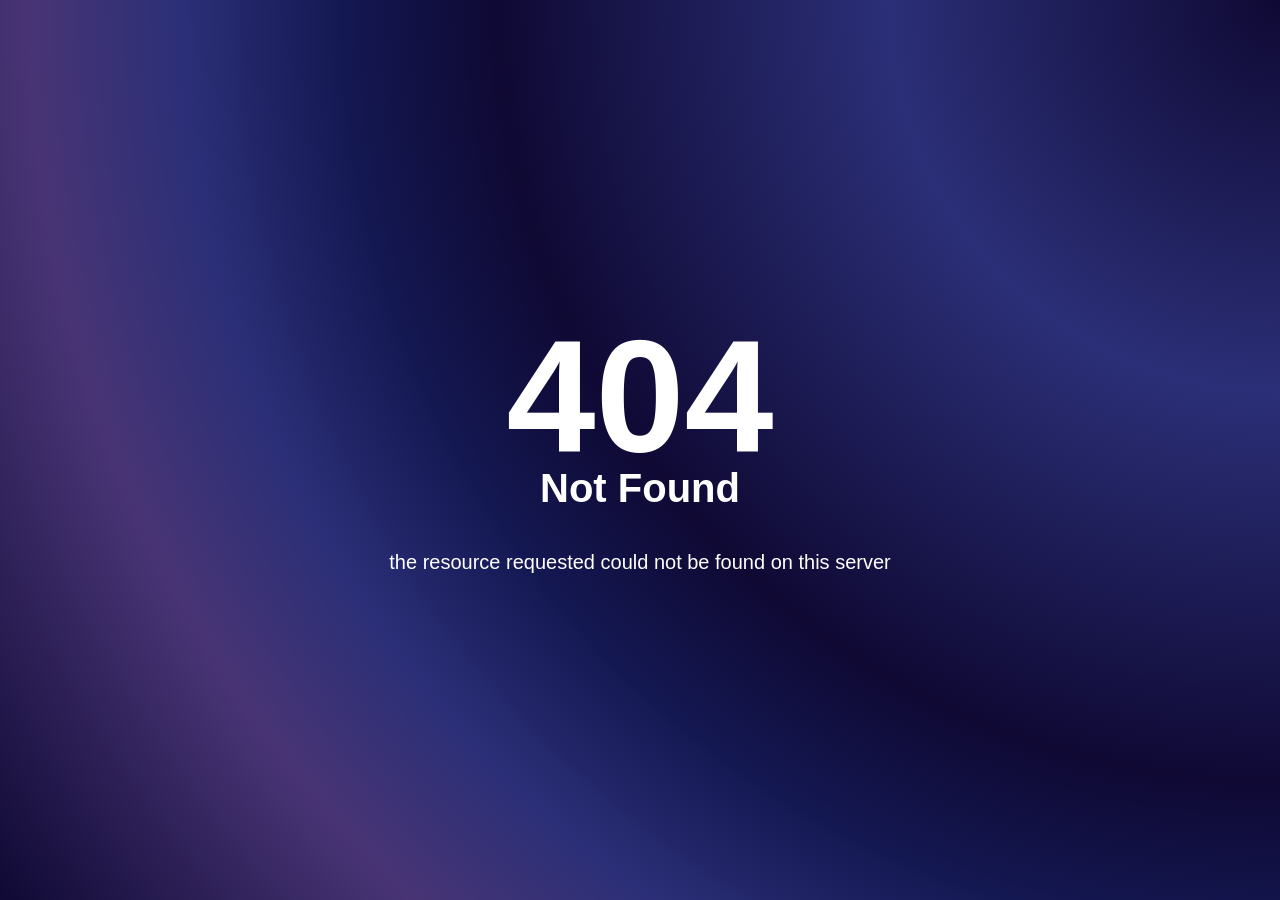
==== index.html @ 404270ae "Implementing Time display switch" ====
<!DOCTYPE html>
<html lang="en">
<head>
<meta charset="UTF-8" />
<meta name="viewport" content="width=device-width, initial-scale=1.0" />
<title>The Night Room</title>
<link rel="stylesheet" href="./style.css">
</head>
<body>

<div id="not-found">
  <h1>404</h1>
  <h3>Not Found</h3>
  <p>the resource requested could not be found on this server</p>
</div>

<main id="content">
  <canvas id="stars"></canvas>
  <img id="moon" src="./images/moon.webp" alt="">
  <img id="earth" src="./images/earth.webp" alt="">
  <img id="mars" src="./images/mars.webp" alt="">

  <section id="header">
    <h1 id="header-title">The Night Room</h1>
    <p id="time"></p>  
  </section>

  <section id="messages"></section>

  <section id="input-field">
    <input class="c-trans" id="enter-name"  name="enter-name" type="text" placeholder="Name">
    <input class="c-trans" id="message"  name="send-message" type="text" placeholder="enter message here">
    <button class="c-trans" id="send" >Send</button>
  </section>
</main>

<script src="./script.js"></script>
</body>
</html>
---- style.css ----
html, *, *::before, *:after {
    box-sizing: border-box;
    margin: 0;
    border: 0;
    padding: 0;
    background: none;
    color: white;
}

html {
    font-size: 20px;
    height: 100%;
    width: 100%;
}

:root {
    --dark-sky: rgb(15, 9, 52);
    --dark-purple: rgb(20, 24, 82);
    --purple: rgb(43, 47, 119);
    --dark-violet: rgb(72, 52, 117);
    --medium-violet: rgb(107, 73, 132);
    --mute-violet: rgb(133, 89, 136);
    --violet: violet;
}

body {
    background-image: radial-gradient(circle at 100% 0%, var(--dark-sky), var(--purple), var(--dark-sky) 50%, var(--dark-purple), var(--purple), var(--dark-violet) 80%, var(--dark-sky));
    font-family: sans-serif;
    display: flex;
    flex-flow: column nowrap;
    align-items: center;
    height: 100%;
    width: 100%;
    overflow: hidden;
}

#stars {
    position: absolute;
    inset: 0;
    pointer-events: none;
    z-index: 0;
}

#moon {
    position: absolute;
    top: 10%;
    right: 20%;
    width: 200px;
    height: 200px;
    border-radius: 50%;
    z-index: 1;
  }

  #mars {
    position: fixed;
    top: 60%;
    right: -10%;
    width: 600px;
    height: 600px;
    border-radius: 50%;
  }

  #earth {
    position: absolute;
    top: -5%;
    left: 0;
    height: 140%;
    z-index: 1;
  }

/*** Heading ***/
#header {
    display: flex;
    justify-content: space-around;
    align-items: center;
    width: 100%;
    padding: 1rem 5rem;
    z-index: 10;
    -webkit-backdrop-filter: blur(2px) brightness(1) saturate(1);
    backdrop-filter: blur(1.5px) brightness(1) saturate(1);
    background-color: rgba(107, 73, 132, 0.4); 
    box-shadow:  
    0 0 0.75px hsl(205 20% 10% / 0.2), 
    0.7px 0.8px 1.2px -0.4px hsl(205 20% 10% / 0.1), 
    1.3px 1.5px 2.2px -0.8px hsl(205 20% 10% / 0.1), 
    2.3px 2.6px 3.9px -1.2px hsl(205 20% 10% / 0.1), 
    3.9px 4.4px 6.6px -1.7px hsl(205 20% 10% / 0.1), 
    6.5px 7.2px 10.9px -2.1px hsl(205 20% 10% / 0.1), 
    8px 9px 14px -2.5px hsl(205 20% 10% / 0.2);
}

/*** main ***/
main{
    display: flex;
    flex-direction: column;
    justify-content: end;
    align-items: center;
    width: 100%;
    height: 100%;
}

#messages {
    width: 100%;
    height: 100%;
}

#input-field {
    margin-bottom: 2rem;
    z-index: 5;
}

#message {
    width: 400px;
    margin-right: 20px;
}

.c-trans {
    height: 40px;
    padding: 0 10px;
    border-radius: 20px;
    font-size: 1rem;
    -webkit-backdrop-filter: blur(2px) brightness(1) saturate(1);
    backdrop-filter: blur(1.5px) brightness(1.5) saturate(1);
    background-color: rgba(133, 89, 136, 0.4); 
    box-shadow:  
    0 0 0.75px hsl(205 20% 10% / 0.2), 
    0.7px 0.8px 1.2px -0.4px hsl(205 20% 10% / 0.1), 
    1.3px 1.5px 2.2px -0.8px hsl(205 20% 10% / 0.1), 
    2.3px 2.6px 3.9px -1.2px hsl(205 20% 10% / 0.1), 
    3.9px 4.4px 6.6px -1.7px hsl(205 20% 10% / 0.1), 
    6.5px 7.2px 10.9px -2.1px hsl(205 20% 10% / 0.1), 
    8px 9px 14px -2.5px hsl(205 20% 10% / 0.2),
    inset 2px -2px 5px 0px var(--violet), inset -2px 2px 5px 0px var(--medium-violet);
}

#enter-name {
    width: 100px;
    margin-right: 20px;
}

#message:focus {
    outline: none;
    border-color: none;
    backdrop-filter: blur(1.5px) brightness(2) saturate(1);
    background-color: rgba(133, 89, 136, 0.6);
}

#send {
    height: 40px;
    padding: 0 20px;
    border-radius: 20px;
    cursor: crosshair;
}

#send:hover {
    backdrop-filter: blur(1.5px) brightness(2) saturate(1);
    background-color: rgba(133, 89, 136, 0.7);
}

#not-found {
    display: none;
    flex-direction: column;
    align-items: center;
    position: absolute;
    top: 50%;
    left: 50%;
    transform: translate(-50%, -50%);
    z-index: 5;
}

#not-found h1 {
    font-size: 8rem;
    line-height: 7rem;
}

#not-found h3 {
    font-size: 2rem;
}

#not-found p {
    margin-top: 2rem;
}
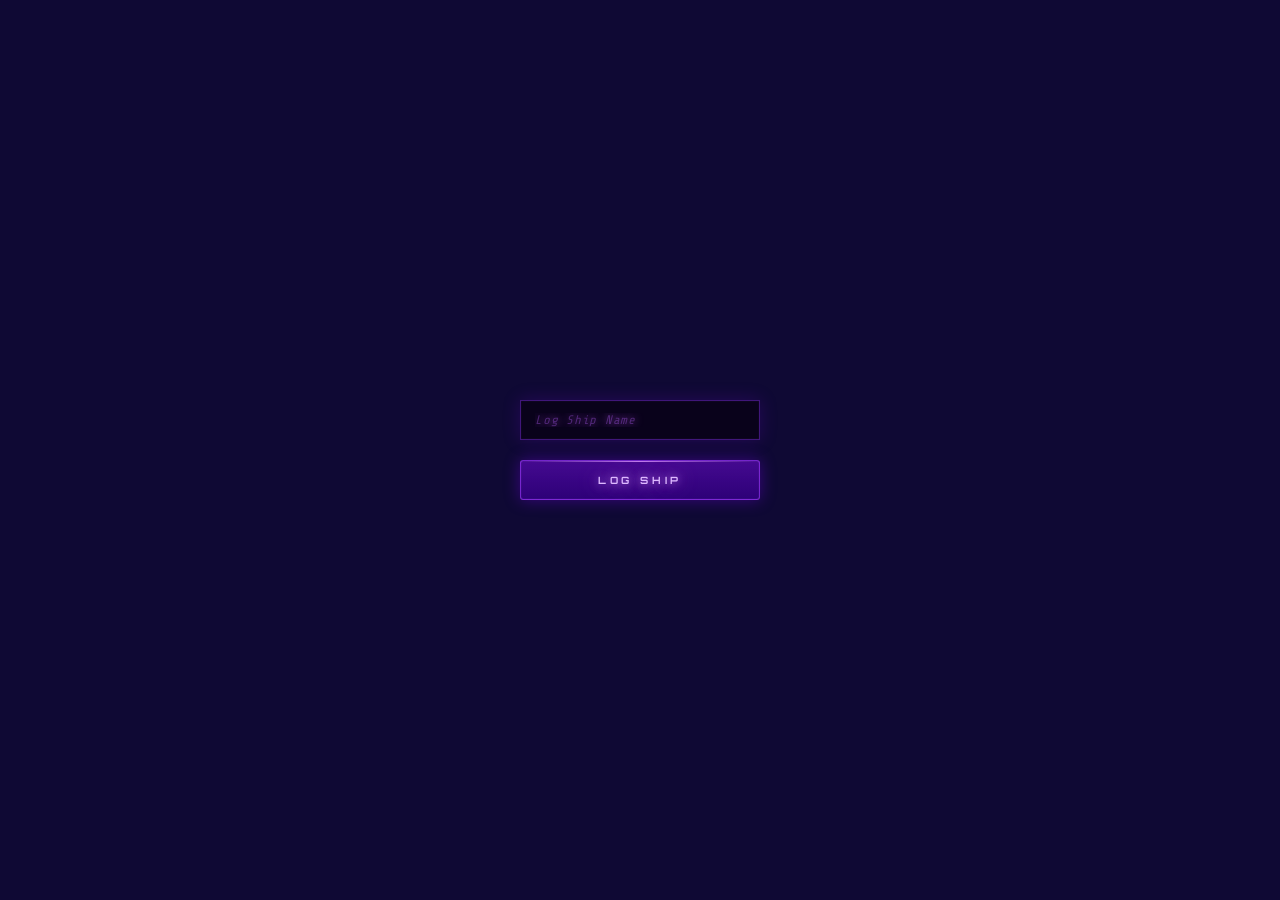
==== commit 420935de: "a whole lot. space ships. buttons, multiple messages, log ship" ====
--- a/index.html
+++ b/index.html
@@ -14,24 +14,49 @@
   <p>the resource requested could not be found on this server</p>
 </div>
 
+<div id="log-ship">
+  <input class="c-trans" type="text" placeholder="Log Ship Name">
+  <button class="send">Log Ship</button>
+</div>
+
+<canvas id="stars"></canvas>
+
 <main id="content">
-  <canvas id="stars"></canvas>
   <img id="moon" src="./images/moon.webp" alt="">
   <img id="earth" src="./images/earth.webp" alt="">
   <img id="mars" src="./images/mars.webp" alt="">
 
-  <section id="header">
-    <h1 id="header-title">The Night Room</h1>
+  <div class="star-tooltip" id="star-tooltip">
+    <button id="close">
+    <svg width="20" height="20" viewBox="0 0 100 100" xmlns="http://www.w3.org/2000/svg">
+      <line x1="20" y1="20" x2="80" y2="80" stroke="currentColor" stroke-width="15" stroke-linecap="round"/>
+      <line x1="80" y1="20" x2="20" y2="80" stroke="currentColor" stroke-width="15" stroke-linecap="round"/>
+    </svg>
+    </button>
+    <h2 class="star-name"></h2>
+    <div class="star-details"></div>
+  </div>
+
+  <section id="interface">
+    <div class="uplink"><p>DEEP SPACE UPLINK</p></div>
+
+  <div id="input-field">
+  <div class="input-wrap" id="wrap-message">
+    <div class="scan-bar"></div>
+    <div class="bracket tl"></div><div class="bracket tr"></div>
+    <div class="bracket bl"></div><div class="bracket br"></div>
+    <input class="c-trans" id="message" name="send-message" type="text" placeholder="enter message here">
+  </div>
+
+  <button class="send" id="transmit">transmit</button>
+</div>
+
+  <div id="header">
+    <p id="ship-name"></p>
     <p id="time"></p>  
+  </div>
   </section>
 
-  <section id="messages"></section>
-
-  <section id="input-field">
-    <input class="c-trans" id="enter-name"  name="enter-name" type="text" placeholder="Name">
-    <input class="c-trans" id="message"  name="send-message" type="text" placeholder="enter message here">
-    <button class="c-trans" id="send" >Send</button>
-  </section>
 </main>
 
 <script src="./script.js"></script>
--- a/style.css
+++ b/style.css
@@ -1,10 +1,11 @@
+@import url('https://fonts.googleapis.com/css2?family=Orbitron:wght@400;700&family=Share+Tech+Mono&display=swap');
+
 html, *, *::before, *:after {
     box-sizing: border-box;
     margin: 0;
     border: 0;
     padding: 0;
     background: none;
-    color: white;
 }
 
 html {
@@ -21,11 +22,50 @@
     --medium-violet: rgb(107, 73, 132);
     --mute-violet: rgb(133, 89, 136);
     --violet: violet;
+    
+    /* Bracket colors */
+    --bracket-border: rgba(130, 50, 240, 0.7);
+    
+    /* Input field colors */
+    --input-text: #e0aaff;
+    --input-text-shadow: rgba(200, 100, 255, 0.65);
+    --input-bg: rgba(8, 2, 24, 0.88);
+    --input-border: rgba(140, 50, 255, 0.42);
+    --input-box-shadow-outer: rgba(120, 0, 220, 0.22);
+    --input-box-shadow-inset: rgba(180, 100, 255, 0.3);
+    --input-placeholder: rgba(170, 90, 240, 0.38);
+    --input-focus-border: rgba(190, 80, 255, 0.82);
+    --input-focus-shadow-outer: rgba(150, 0, 255, 0.42);
+    --input-focus-shadow-mid: rgba(100, 0, 200, 0.18);
+    --input-focus-shadow-inset: rgba(220, 160, 255, 0.45);
+    
+    /* Scan bar colors */
+    --scanbar-light: rgba(160, 60, 255, 0.2);
+    --scanbar-bright: rgba(210, 90, 255, 0.85);
+    
+    /* Button colors */
+    --btn-text: #ddb8ff;
+    --btn-text-shadow: rgba(220, 150, 255, 0.8);
+    --btn-bg-top: rgba(90, 10, 180, 0.72);
+    --btn-bg-bottom: rgba(50, 0, 130, 0.88);
+    --btn-border: rgba(160, 60, 255, 0.62);
+    --btn-shadow-outer: rgba(130, 0, 255, 0.38);
+    --btn-shadow-inset: rgba(200, 140, 255, 0.45);
+    --btn-sweep: rgba(200, 130, 255, 0.13);
+    --btn-hover-border: rgb(210, 110, 255);
+    --btn-hover-shadow-outer: rgba(160, 20, 255, 0.6);
+    --btn-hover-shadow-inset: rgba(230, 170, 255, 0.5);
+    --btn-hover-text: #f0d4ff;
+    
+    /* Star colors */
+    --star-color: #c4a0f0;
+    --star-hover: #ffffff;
+    --star-time: #9070b0;
 }
 
 body {
     background-image: radial-gradient(circle at 100% 0%, var(--dark-sky), var(--purple), var(--dark-sky) 50%, var(--dark-purple), var(--purple), var(--dark-violet) 80%, var(--dark-sky));
-    font-family: sans-serif;
+    font-family: 'Orbitron', monospace;
     display: flex;
     flex-flow: column nowrap;
     align-items: center;
@@ -48,7 +88,7 @@
     width: 200px;
     height: 200px;
     border-radius: 50%;
-    z-index: 1;
+    z-index: 0;
   }
 
   #mars {
@@ -68,27 +108,6 @@
     z-index: 1;
   }
 
-/*** Heading ***/
-#header {
-    display: flex;
-    justify-content: space-around;
-    align-items: center;
-    width: 100%;
-    padding: 1rem 5rem;
-    z-index: 10;
-    -webkit-backdrop-filter: blur(2px) brightness(1) saturate(1);
-    backdrop-filter: blur(1.5px) brightness(1) saturate(1);
-    background-color: rgba(107, 73, 132, 0.4); 
-    box-shadow:  
-    0 0 0.75px hsl(205 20% 10% / 0.2), 
-    0.7px 0.8px 1.2px -0.4px hsl(205 20% 10% / 0.1), 
-    1.3px 1.5px 2.2px -0.8px hsl(205 20% 10% / 0.1), 
-    2.3px 2.6px 3.9px -1.2px hsl(205 20% 10% / 0.1), 
-    3.9px 4.4px 6.6px -1.7px hsl(205 20% 10% / 0.1), 
-    6.5px 7.2px 10.9px -2.1px hsl(205 20% 10% / 0.1), 
-    8px 9px 14px -2.5px hsl(205 20% 10% / 0.2);
-}
-
 /*** main ***/
 main{
     display: flex;
@@ -97,75 +116,406 @@
     align-items: center;
     width: 100%;
     height: 100%;
-}
-
-#messages {
+    overflow: hidden;
+    position: relative;
+}
+
+/* ---------- Log Ship ---------- */
+#log-ship {
+    position: absolute;
+    z-index: 8;
+    top: 0;
+    left: 0;
     width: 100%;
     height: 100%;
+    display: flex;
+    flex-direction: column;
+    justify-content: center;
+    align-items: center;
+    gap: 1rem;
+    background: var(--dark-sky);
+}
+
+#log-ship input {
+    width: 240px;
+}
+
+#log-ship button {
+    width: 240px;
+}
+
+/* ---------- Interface ---------- */
+
+#interface {
+    z-index: 5;
+}
+
+.uplink {
+    margin: 0 0 1rem 0;
+    color: var(--star-hover);
+    font-size: 0.75rem;
+    text-shadow: 0 0 10px var(--btn-text-shadow);
+    animation: inputFlicker 0.4s infinite;
+    letter-spacing: 0.125rem;
+}
+
+#header {
+    position: relative;
+    display: flex;
+    justify-content: space-between;
+    align-items: center;
+    width: 100%;
+    margin: 0.5rem 0 2rem 0;
+    color: var(--btn-hover-border);
+    letter-spacing: 0.125rem;
+    font-size: 0.75rem;
+    text-shadow: 0 0 10px var(--btn-text-shadow), 0 0 2px var(--star-time);
+}
+
+#header p {
+    animation: inputFlicker 0.3s infinite;
+    animation-delay: 0.1s;
+}
+
+#time {
+    animation: inputFlicker 0.3s infinite;
 }
 
 #input-field {
-    margin-bottom: 2rem;
+    display: grid;
+    grid-template-areas:
+        'message message'
+        'send send';
+    grid-gap: 1rem;
+    align-items: center;
+}
+
+.input-wrap {
+    position: relative;
+}
+.input-wrap#wrap-name    { grid-area: name; }
+.input-wrap#wrap-message { grid-area: message; }
+
+.scan-bar {
+    opacity: 0;
+    position: absolute;
+    left: 1px; right: 1px;
+    height: 2px;
+    background: linear-gradient(90deg,
+        transparent 0%,
+        var(--scanbar-light) 0%,
+        var(--scanbar-bright) 50%,
+        var(--scanbar-light) 100%,
+        transparent 100%
+    );
+    pointer-events: none;
+    z-index: 4;
+    filter: blur(0.4px);
+    animation: scanBar 2.6s cubic-bezier(0.45,0,0.55,1) infinite;
+}
+@keyframes scanBar {
+    0%   { top: 1px; opacity: 0; }
+    5%   { opacity: 1; }
+    45%  { opacity: 1; }
+    50%  { top: calc(100% - 3px); opacity: 0; }
+    55%  { opacity: 1; }
+    91%  { opacity: 1; }
+    100% { top: 1px; opacity: 0; }
+}
+
+.bracket {
+    position: absolute;
+    width: 8px; height: 8px;
+    border-color: var(--input-focus-border);
+    border-style: solid;
+    pointer-events: none;
     z-index: 5;
-}
-
-#message {
-    width: 400px;
-    margin-right: 20px;
-}
+    transition: all 0.15s cubic-bezier(0.75,0,0.25,1);
+}
+.bracket.tl { top: -1px; left: -1px;  border-width: 2px 0 0 2px; }
+.bracket.tr { top: -1px; right: -1px; border-width: 2px 2px 0 0; }
+.bracket.bl { bottom: -1px; left: -1px;  border-width: 0 0 2px 2px; }
+.bracket.br { bottom: -1px; right: -1px; border-width: 0 2px 2px 0; }
+
+.input-wrap:hover .bracket.tl { top: -10px; left: -10px; }
+.input-wrap:hover .bracket.tr { top: -10px; right: -10px; }
+.input-wrap:hover .bracket.bl { bottom: -10px; left: -10px; }
+.input-wrap:hover .bracket.br { bottom: -10px; right: -10px; }
+
+.c-trans.focus .bracket.tl { top: -4px; left: -4px; border-width: 3px 0 0 3px; }
+.c-trans.focus .bracket.tr { top: -4px; right: -4px; border-width: 3px 3px 0 0; }
+.c-trans.focus .bracket.bl { bottom: -4px; left: -4px; border-width: 0 0 3px 3px; }
+.c-trans.focus .bracket.br { bottom: -4px; right: -4px; border-width: 0 3px 3px 0; }
 
 .c-trans {
     height: 40px;
-    padding: 0 10px;
-    border-radius: 20px;
-    font-size: 1rem;
-    -webkit-backdrop-filter: blur(2px) brightness(1) saturate(1);
-    backdrop-filter: blur(1.5px) brightness(1.5) saturate(1);
-    background-color: rgba(133, 89, 136, 0.4); 
-    box-shadow:  
-    0 0 0.75px hsl(205 20% 10% / 0.2), 
-    0.7px 0.8px 1.2px -0.4px hsl(205 20% 10% / 0.1), 
-    1.3px 1.5px 2.2px -0.8px hsl(205 20% 10% / 0.1), 
-    2.3px 2.6px 3.9px -1.2px hsl(205 20% 10% / 0.1), 
-    3.9px 4.4px 6.6px -1.7px hsl(205 20% 10% / 0.1), 
-    6.5px 7.2px 10.9px -2.1px hsl(205 20% 10% / 0.1), 
-    8px 9px 14px -2.5px hsl(205 20% 10% / 0.2),
-    inset 2px -2px 5px 0px var(--violet), inset -2px 2px 5px 0px var(--medium-violet);
-}
-
-#enter-name {
-    width: 100px;
-    margin-right: 20px;
-}
-
-#message:focus {
+    width: 100%;
+    padding: 0 14px;
+    font-size: 0.625rem;
+    font-family: 'Share Tech Mono', monospace;
+    letter-spacing: 0.06em;
+    color: var(--input-text);
+    text-shadow: 0 0 8px var(--input-text-shadow);
+    background: var(--input-bg);
+    border: 1px solid var(--input-border);
+    box-shadow:
+        0 0 18px var(--input-box-shadow-outer),
+        0 0 1px var(--input-box-shadow-inset) inset;
     outline: none;
-    border-color: none;
-    backdrop-filter: blur(1.5px) brightness(2) saturate(1);
-    background-color: rgba(133, 89, 136, 0.6);
-}
-
-#send {
+    -webkit-backdrop-filter: none;
+    backdrop-filter: none;
+    transition: border-color 0.22s, box-shadow 0.22s, background 0.22s;
+    animation: inputFlicker 0.25s infinite;
+}
+@keyframes inputFlicker {
+    0%, 100% { opacity: 1; }
+    38%       { opacity: 0.9; }
+    39%       { opacity: 1; }
+    76%       { opacity: 0.85; }
+    77%       { opacity: 1; }
+}
+
+.c-trans::placeholder {
+    color: var(--input-placeholder);
+    font-style: italic;
+}
+
+.c-trans:focus {
+    outline: none;
+    border-color: var(--input-focus-border);
+    background: var(--input-bg);
+    box-shadow:
+        0 0 26px var(--input-focus-shadow-outer),
+        0 0 50px var(--input-focus-shadow-mid),
+        0 0 3px var(--input-focus-shadow-inset) inset;
+}
+
+#enter-name { grid-area: name; }
+#message    { grid-area: message; }
+
+.send {
     height: 40px;
     padding: 0 20px;
-    border-radius: 20px;
+    border-radius: 3px;
     cursor: crosshair;
-}
-
-#send:hover {
-    backdrop-filter: blur(1.5px) brightness(2) saturate(1);
-    background-color: rgba(133, 89, 136, 0.7);
-}
-
+    grid-area: send;
+    font-family: 'Orbitron', monospace;
+    font-size: 0.5rem;
+    font-weight: 700;
+    letter-spacing: 0.38em;
+    text-transform: uppercase;
+    color: var(--btn-text);
+    text-shadow: 0 0 10px var(--btn-text-shadow), 0 0 20px var(--btn-text-shadow);
+    background: linear-gradient(180deg,
+        var(--btn-bg-top) 0%,
+        var(--btn-bg-bottom) 100%
+    );
+    border: 1px solid var(--btn-border);
+    box-shadow:
+        0 0 16px var(--btn-shadow-outer),
+        0 0 1px var(--btn-shadow-inset) inset;
+    position: relative;
+    overflow: hidden;
+    animation: btnF 0.15s steps(1) infinite;
+    transition: border-color 0.2s, box-shadow 0.2s;
+}
+@keyframes btnF {
+    0%, 100% { opacity: 1; }
+    36%       { opacity: 0.94; }
+    72%       { opacity: 0.97; }
+}
+
+.send::before {
+    content: '';
+    position: absolute;
+    top: 0; left: -100%; width: 55%; height: 100%;
+    background: linear-gradient(90deg, transparent, var(--btn-sweep), transparent);
+    animation: sweep 3.2s ease-in-out infinite;
+    pointer-events: none;
+}
+@keyframes sweep { 0% { left: -55%; } 100% { left: 160%; } }
+
+.send::after {
+    content: '';
+    position: absolute;
+    top: 0; left: 0; right: 0;
+    height: 1px;
+    background: linear-gradient(90deg, transparent, var(--btn-text-shadow), transparent);
+}
+
+.send:hover {
+    border-color: var(--btn-hover-border);
+    box-shadow:
+        0 0 26px var(--btn-hover-shadow-outer),
+        0 0 2px var(--btn-hover-shadow-inset) inset;
+    color: var(--btn-hover-text);
+}
+.send:active { transform: scale(0.985); }
+
+@media (min-width: 820px) {
+    #input-field {
+        grid-template-areas: 'message send';
+        grid-template-columns: auto auto;
+    }
+    #message { width: 400px; }
+}
+
+/* ---------- Message Stars ---------- */
+#content {
+  position: relative;
+}
+
+.message-star {
+  position: absolute;
+  cursor: crosshair;
+  font-size: 1rem;
+  color: var(--star-color);
+  transform: translate(-50%, -50%);
+  transition: transform 0.2s, color 0.2s;
+  z-index: 5;
+  animation: starMessageGlow 10000ms ease-in-out infinite;
+}
+
+.message-star:hover .bracket.tl { top: -10px; left: -10px; }
+.message-star:hover .bracket.tr { top: -10px; right: -10px; }
+.message-star:hover .bracket.bl { bottom: -10px; left: -10px; }
+.message-star:hover .bracket.br { bottom: -10px; right: -10px; }
+
+/* Tooltip hidden by default */
+#star-tooltip {
+  display: flex;
+  position: fixed;
+  height: 700px;
+  width: 300px;
+  bottom: 1.5rem;
+  left: 1.5rem;
+  z-index: 4;
+  flex-direction: column;
+  gap: 4px;
+  padding: 8px 0px 0px 16px;
+  pointer-events: none;
+  font-size: 0.625rem;
+  font-family: 'Share Tech Mono', monospace;
+  letter-spacing: 0.06em;
+  color: var(--input-text);
+  text-shadow: 0 0 8px var(--input-text-shadow);
+  background: var(--input-bg);
+  border: 1px solid var(--input-focus-border);;
+  box-shadow:
+      0 0 18px var(--input-box-shadow-outer),
+      0 0 1px var(--input-box-shadow-inset) inset;
+  visibility: hidden;
+  opacity: 0;
+  overflow-x: hidden;
+}
+
+#close {
+  position: absolute;
+  top: 8px;
+  right: 8px;
+  width: 20px;
+  height: 20px;
+  cursor: crosshair;
+  color: var(--input-text);
+  pointer-events: auto;
+  flex-shrink: 0;
+}
+
+#star-tooltip.visible {
+  visibility: visible;
+  opacity: 1;
+  pointer-events: auto;
+}
+
+.star-name {
+  font-weight: bold;
+  font-family: 'Orbitron', monospace;
+  text-transform: uppercase;
+  font-size: 1rem;
+  padding-bottom: 1.5rem;
+  color: var(--btn-hover-text);
+  flex-shrink: 0;
+}
+
+.star-name::after {
+  content: '';
+  display: block;
+  position: absolute;
+  width: 100%;
+  height: 2px;
+  background: linear-gradient(90deg, transparent 0%, var(--scanbar-light) 0%, var(--scanbar-bright) 50%, var(--scanbar-light) 100%, transparent 100%);
+  top: 58px;
+}
+
+.star-details {
+  flex: 1;
+  overflow-y: auto;
+  min-height: 0;
+  padding-right: 5px;
+}
+
+.star-details::-webkit-scrollbar {
+  width: 8px;
+}
+
+.star-details::-webkit-scrollbar-track {
+  background: rgba(8, 2, 24, 0.5);
+}
+
+.star-details::-webkit-scrollbar-thumb {
+  background: rgba(130, 50, 240, 0.6);
+  transition: background 0.2s;
+}
+
+.star-details::-webkit-scrollbar-thumb:hover {
+  background: rgba(190, 80, 255, 0.8);
+}
+
+.star-message {
+  color: var(--input-text);
+  margin-bottom: 0.5rem;
+  transition: color 0.3s, text-shadow 0.3s, letter-spacing 0.3s;
+  cursor: pointer;
+}
+
+@keyframes starMessageGlow {
+  0% { 
+    transform: translate(0, 0);
+  }
+  25% { 
+    transform: translate(1px, -3px);
+  }
+  50% { 
+    transform: translate(0, -2px);
+  }
+  75% { 
+    transform: translate(-1px, -5px);
+  }
+  100% { 
+    transform: translate(0, 0);
+  }
+}
+
+.star-time {
+  font-size: 0.75rem;
+  color: var(--star-time);
+  margin-bottom: 1rem;
+}
+
+
+/* ---------- Not Found ---------- */
 #not-found {
     display: none;
     flex-direction: column;
     align-items: center;
-    position: absolute;
-    top: 50%;
-    left: 50%;
-    transform: translate(-50%, -50%);
-    z-index: 5;
+    justify-content: center;
+    position: absolute;
+    top: 0;
+    left: 0;
+    width: 100%;
+    height: 100%;
+    z-index: 10;
+    background: skyblue;
 }
 
 #not-found h1 {
